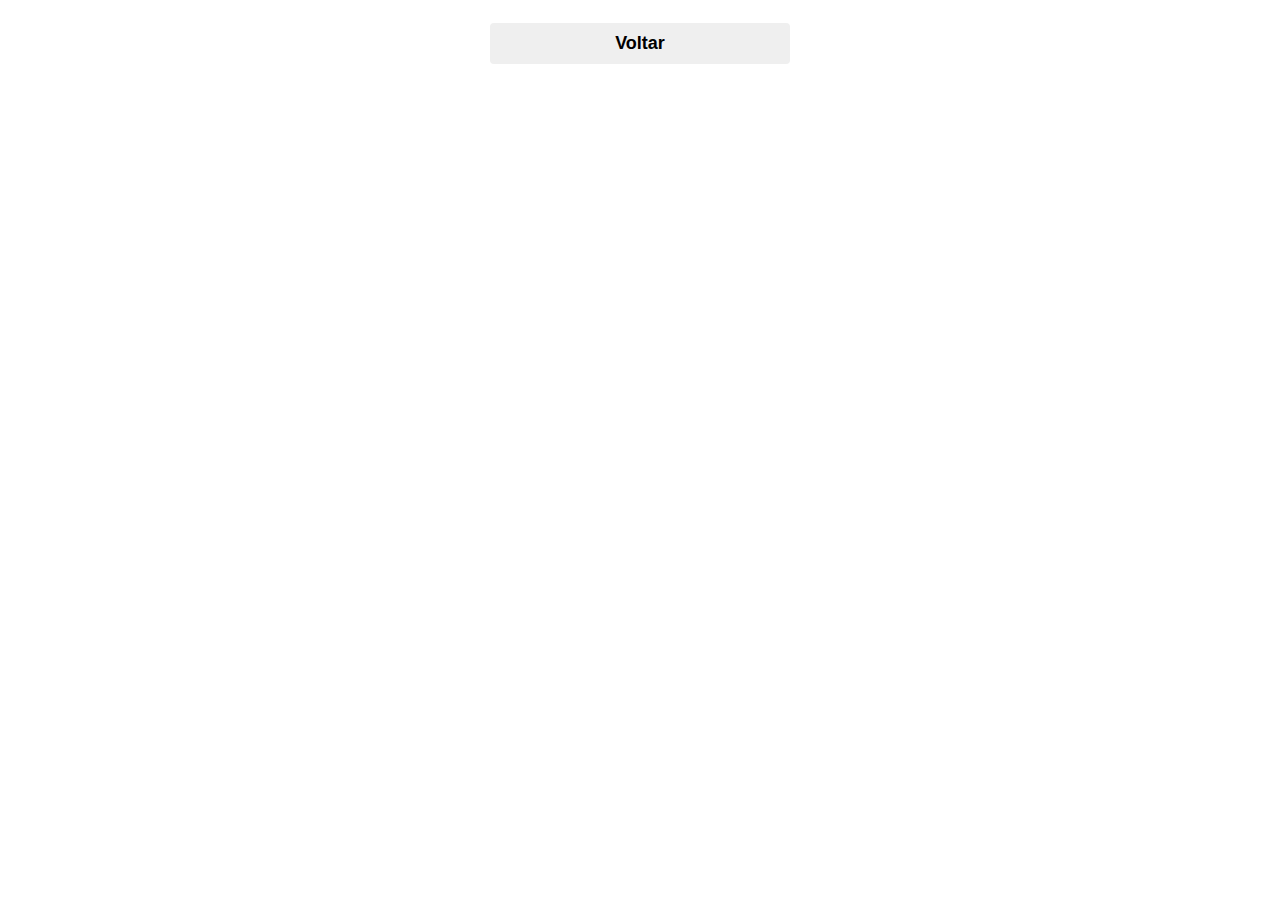
==== ficha5/listar.html @ 5a91a30e "a" ====
<!DOCTYPE html>
<html lang="pt">
<head>
    <meta charset="UTF-8">
    <meta http-equiv="X-UA-Compatible" content="IE=edge">
    <meta name="viewport" content="width=device-width, initial-scale=1.0">
    <link rel="stylesheet" href="public/style.css" />
    <script src="public/lista.js"></script>
    <title>Document</title>
</head>
<body>
    <section class="conteudo">
       <div class="tabela" id="tabela">
        

       </div>
        <button onclick="location.href='index.html'">Voltar</button>
    </section>
</body>
</html>
---- ficha5/public/style.css ----
.conteudo {
    display: flex;
    flex-flow: column wrap;
    align-items: center;
    justify-content: center;
}

.conteudo h1 {
    color: black;
}

.conteudo input {
    width: 100%;
    padding: 5px;

    text-align: center;
    margin-top: 5px;
    margin-bottom: 5px;
}

.conteudo label {
    font-size: 20px;
    color: black;
    font-family: 'Segoe UI', Tahoma, Geneva, Verdana, sans-serif;
}

.conteudo h1 {
    font-size: 50px;
    color: black;
    font-family: 'Segoe UI', Tahoma, Geneva, Verdana, sans-serif;
}

.conteudo select {
    width: 100%;
    padding: 5px;

    text-align: center;
    margin-top: 5px;
    margin-bottom: 5px;
}

.conteudo button {
    padding: 10px;
    border-radius: 4px;
    border-style: none;
    font-size: 18px;
    font-weight: bold;
    width: 300px;
    margin-top: 15px;
    cursor: pointer;
    transition: padding 1s, font-size 1s, background-color 1s, color 1s;
}

.conteudo button:hover {
    padding: 14px;
    font-size: 22px;
    background-color: #04aa6d;
    color: white;
    text-align: center;
}

.section {
    display: flex;
    flex-flow: column wrap;
    align-items: center;
    justify-content: center;
    width: 100%;
    height: 100%;
    background-color: #f1f1f1;
}

.section button {
    padding: 10px;
    border-radius: 4px;
    border-style: none;
    font-size: 18px;
    font-weight: bold;
    width: 300px;
    margin-top: 15px;
    cursor: pointer;
    transition: padding 1s, font-size 1s, background-color 1s, color 1s;
}

.section button:hover {
    padding: 14px;
    font-size: 22px;
    background-color: #04aa6d;
    color: white;
    text-align: center;
}
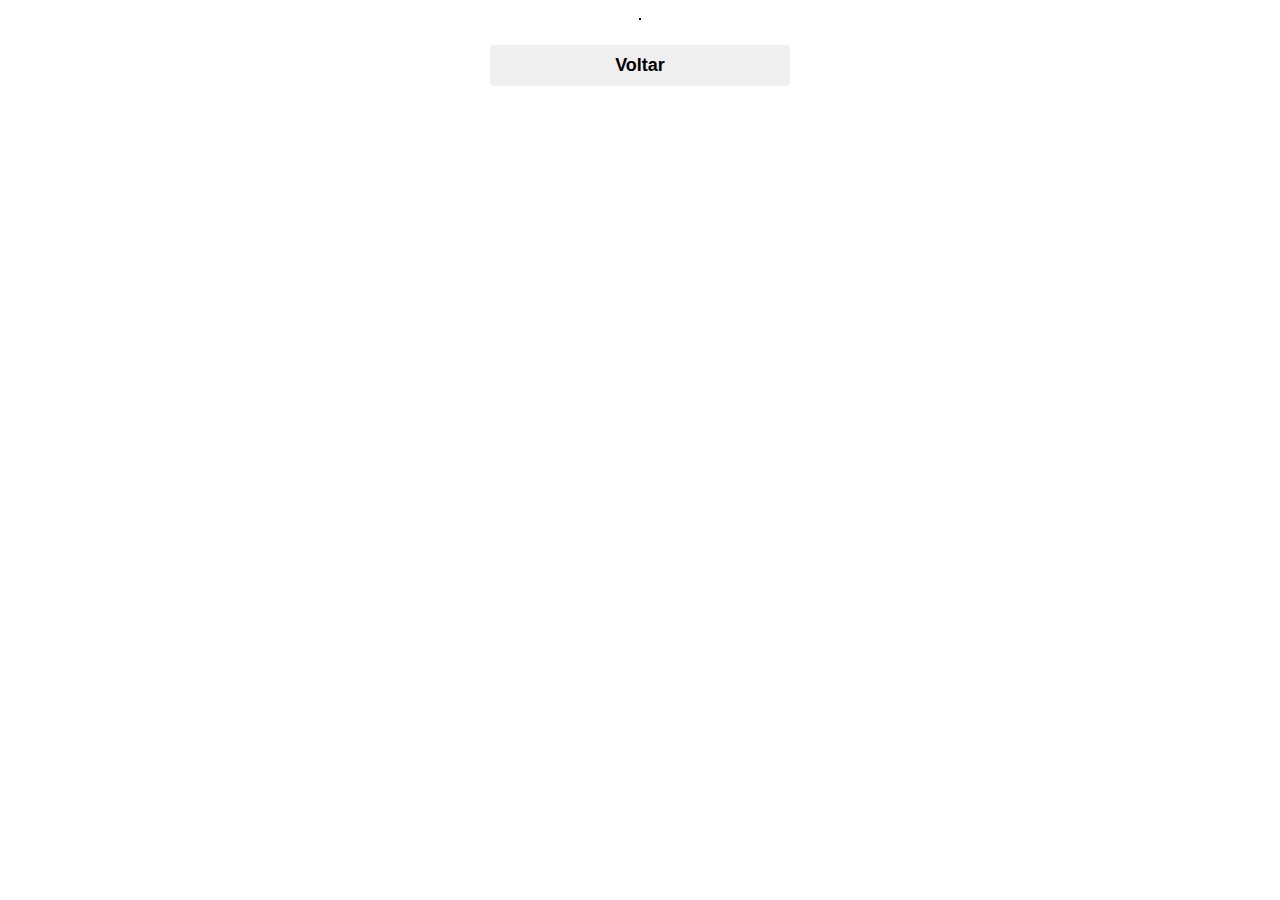
==== commit 6af9c1ef: "pqp" ====
--- a/ficha5/listar.html
+++ b/ficha5/listar.html
@@ -6,13 +6,12 @@
     <meta name="viewport" content="width=device-width, initial-scale=1.0">
     <link rel="stylesheet" href="public/style.css" />
     <script src="public/lista.js"></script>
-    <title>Document</title>
+    <title>Lista de alunos</title>
 </head>
 <body>
     <section class="conteudo">
        <div class="tabela" id="tabela">
         
-
        </div>
         <button onclick="location.href='index.html'">Voltar</button>
     </section>
--- a/ficha5/public/style.css
+++ b/ficha5/public/style.css
@@ -88,4 +88,29 @@
     background-color: #04aa6d;
     color: white;
     text-align: center;
-}+}
+
+.tabela  {
+
+    
+    border-collapse: collapse;
+    border: 1px solid black;
+    text-align: center;
+    align-items: center;
+    justify-content: center;
+    flex: auto;
+    margin-top: 10px;
+    margin-bottom: 10px;
+
+}
+
+
+
+.tabela td {
+    border: 1px solid black;
+
+}
+
+.tabela th {
+    border: 1px solid black;
+}
